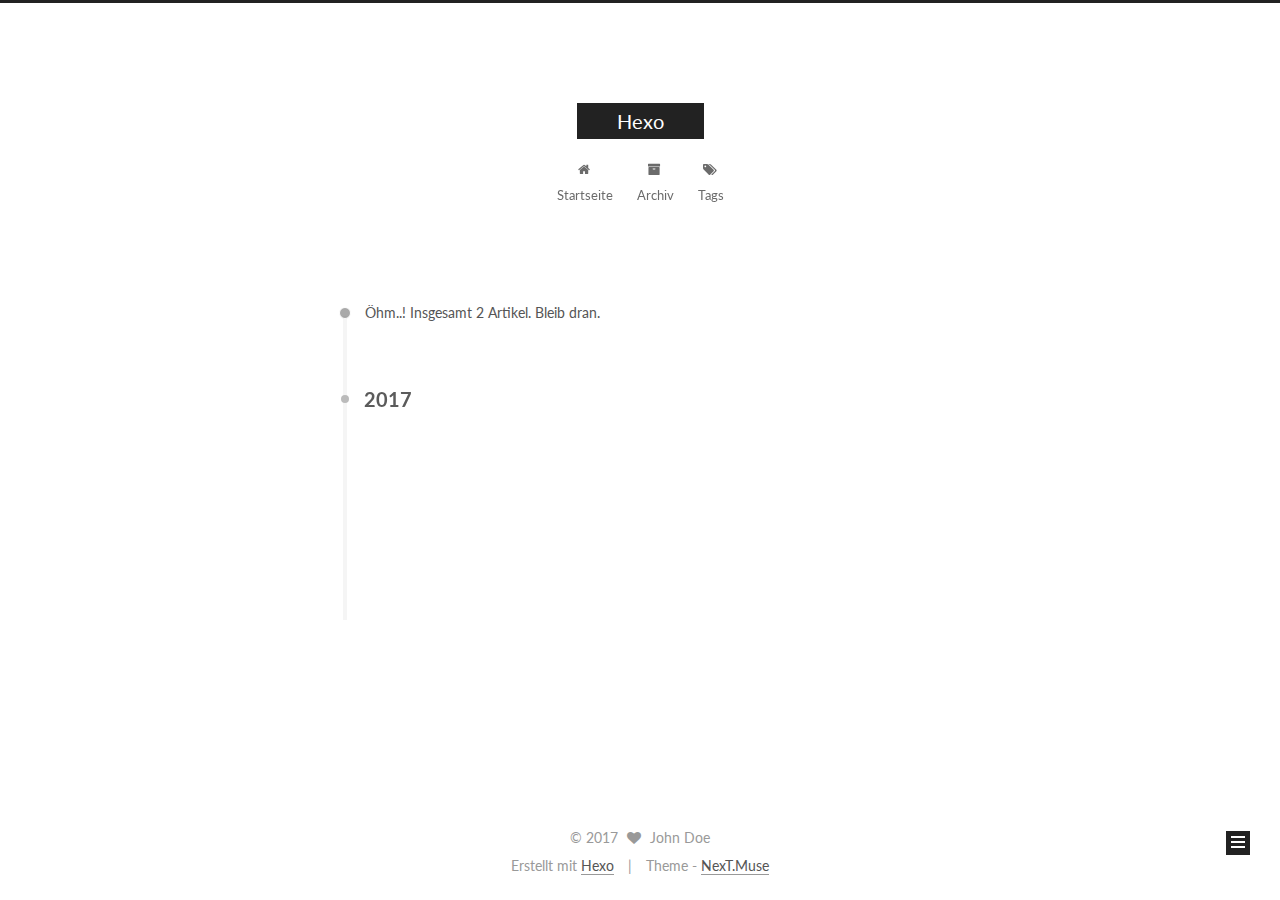
==== archives/index.html @ 1a84d8c0 "Site updated: 2017-07-28 13:30:10" ====
<!DOCTYPE html>



  


<html class="theme-next muse use-motion" lang="">
<head>
  <meta charset="UTF-8"/>
<meta http-equiv="X-UA-Compatible" content="IE=edge" />
<meta name="viewport" content="width=device-width, initial-scale=1, maximum-scale=1"/>









<meta http-equiv="Cache-Control" content="no-transform" />
<meta http-equiv="Cache-Control" content="no-siteapp" />















  
  
  <link href="/lib/fancybox/source/jquery.fancybox.css?v=2.1.5" rel="stylesheet" type="text/css" />




  
  
  
  

  
    
    
  

  

  

  

  

  
    
    
    <link href="//fonts.googleapis.com/css?family=Lato:300,300italic,400,400italic,700,700italic&subset=latin,latin-ext" rel="stylesheet" type="text/css">
  






<link href="/lib/font-awesome/css/font-awesome.min.css?v=4.6.2" rel="stylesheet" type="text/css" />

<link href="/css/main.css?v=5.1.1" rel="stylesheet" type="text/css" />


  <meta name="keywords" content="Hexo, NexT" />








  <link rel="shortcut icon" type="image/x-icon" href="/favicon.ico?v=5.1.1" />






<meta property="og:type" content="website">
<meta property="og:title" content="Hexo">
<meta property="og:url" content="http://yoursite.com/archives/index.html">
<meta property="og:site_name" content="Hexo">
<meta name="twitter:card" content="summary">
<meta name="twitter:title" content="Hexo">



<script type="text/javascript" id="hexo.configurations">
  var NexT = window.NexT || {};
  var CONFIG = {
    root: '/',
    scheme: 'Muse',
    sidebar: {"position":"left","display":"post","offset":12,"offset_float":0,"b2t":false,"scrollpercent":false,"onmobile":false},
    fancybox: true,
    motion: true,
    duoshuo: {
      userId: '0',
      author: 'Author'
    },
    algolia: {
      applicationID: '',
      apiKey: '',
      indexName: '',
      hits: {"per_page":10},
      labels: {"input_placeholder":"Search for Posts","hits_empty":"We didn't find any results for the search: ${query}","hits_stats":"${hits} results found in ${time} ms"}
    }
  };
</script>



  <link rel="canonical" href="http://yoursite.com/archives/"/>





  <title>Archiv | Hexo</title>
  














</head>

<body itemscope itemtype="http://schema.org/WebPage" lang="">

  
  
    
  

  <div class="container sidebar-position-left  page-archive  ">
    <div class="headband"></div>

    <header id="header" class="header" itemscope itemtype="http://schema.org/WPHeader">
      <div class="header-inner"><div class="site-brand-wrapper">
  <div class="site-meta ">
    

    <div class="custom-logo-site-title">
      <a href="/"  class="brand" rel="start">
        <span class="logo-line-before"><i></i></span>
        <span class="site-title">Hexo</span>
        <span class="logo-line-after"><i></i></span>
      </a>
    </div>
      
        <p class="site-subtitle"></p>
      
  </div>

  <div class="site-nav-toggle">
    <button>
      <span class="btn-bar"></span>
      <span class="btn-bar"></span>
      <span class="btn-bar"></span>
    </button>
  </div>
</div>

<nav class="site-nav">
  

  
    <ul id="menu" class="menu">
      
        
        <li class="menu-item menu-item-home">
          <a href="/" rel="section">
            
              <i class="menu-item-icon fa fa-fw fa-home"></i> <br />
            
            Startseite
          </a>
        </li>
      
        
        <li class="menu-item menu-item-archives">
          <a href="/archives/" rel="section">
            
              <i class="menu-item-icon fa fa-fw fa-archive"></i> <br />
            
            Archiv
          </a>
        </li>
      
        
        <li class="menu-item menu-item-tags">
          <a href="/tags/" rel="section">
            
              <i class="menu-item-icon fa fa-fw fa-tags"></i> <br />
            
            Tags
          </a>
        </li>
      

      
    </ul>
  

  
</nav>



 </div>
    </header>

    <main id="main" class="main">
      <div class="main-inner">
        <div class="content-wrap">
          <div id="content" class="content">
            

  <section id="posts" class="posts-collapse">
    <span class="archive-move-on"></span>

    <span class="archive-page-counter">
      
      
      
        
      
      Öhm..! Insgesamt 2 Artikel. Bleib dran.
    </span>

    

      
      
      

      
        
        <div class="collection-title">
          <h2 class="archive-year motion-element" id="archive-year-2017">2017</h2>
        </div>
      
      

      

  <article class="post post-type-normal" itemscope itemtype="http://schema.org/Article">
    <header class="post-header">

      <h2 class="post-title">
        
            <a class="post-title-link" href="/2017/07/28/hello/" itemprop="url">
              
                <span itemprop="name">hello</span>
              
            </a>
        
      </h2>

      <div class="post-meta">
        <time class="post-time" itemprop="dateCreated"
              datetime="2017-07-28T13:09:24+08:00"
              content="2017-07-28" >
          07-28
        </time>
      </div>

    </header>
  </article>



    

      
      
      

      
      

      

  <article class="post post-type-normal" itemscope itemtype="http://schema.org/Article">
    <header class="post-header">

      <h2 class="post-title">
        
            <a class="post-title-link" href="/2017/07/28/hello-world/" itemprop="url">
              
                <span itemprop="name">Hello World</span>
              
            </a>
        
      </h2>

      <div class="post-meta">
        <time class="post-time" itemprop="dateCreated"
              datetime="2017-07-28T13:05:08+08:00"
              content="2017-07-28" >
          07-28
        </time>
      </div>

    </header>
  </article>



    

  </section>

  



          </div>
          


          

        </div>
        
          
  
  <div class="sidebar-toggle">
    <div class="sidebar-toggle-line-wrap">
      <span class="sidebar-toggle-line sidebar-toggle-line-first"></span>
      <span class="sidebar-toggle-line sidebar-toggle-line-middle"></span>
      <span class="sidebar-toggle-line sidebar-toggle-line-last"></span>
    </div>
  </div>

  <aside id="sidebar" class="sidebar">
    
    <div class="sidebar-inner">

      

      

      <section class="site-overview sidebar-panel sidebar-panel-active">
        <div class="site-author motion-element" itemprop="author" itemscope itemtype="http://schema.org/Person">
          <img class="site-author-image" itemprop="image"
               src="/images/avatar.gif"
               alt="John Doe" />
          <p class="site-author-name" itemprop="name">John Doe</p>
           
              <p class="site-description motion-element" itemprop="description"></p>
          
        </div>
        <nav class="site-state motion-element">

          
            <div class="site-state-item site-state-posts">
              <a href="/archives/">
                <span class="site-state-item-count">2</span>
                <span class="site-state-item-name">Artikel</span>
              </a>
            </div>
          

          

          

        </nav>

        

        <div class="links-of-author motion-element">
          
        </div>

        
        

        
        

        


      </section>

      

      

    </div>
  </aside>


        
      </div>
    </main>

    <footer id="footer" class="footer">
      <div class="footer-inner">
        <div class="copyright" >
  
  &copy; 
  <span itemprop="copyrightYear">2017</span>
  <span class="with-love">
    <i class="fa fa-heart"></i>
  </span>
  <span class="author" itemprop="copyrightHolder">John Doe</span>
</div>


<div class="powered-by">
  Erstellt mit  <a class="theme-link" href="https://hexo.io">Hexo</a>
</div>

<div class="theme-info">
  Theme -
  <a class="theme-link" href="https://github.com/iissnan/hexo-theme-next">
    NexT.Muse
  </a>
</div>


        

        
      </div>
    </footer>

    
      <div class="back-to-top">
        <i class="fa fa-arrow-up"></i>
        
      </div>
    

  </div>

  

<script type="text/javascript">
  if (Object.prototype.toString.call(window.Promise) !== '[object Function]') {
    window.Promise = null;
  }
</script>









  












  
  <script type="text/javascript" src="/lib/jquery/index.js?v=2.1.3"></script>

  
  <script type="text/javascript" src="/lib/fastclick/lib/fastclick.min.js?v=1.0.6"></script>

  
  <script type="text/javascript" src="/lib/jquery_lazyload/jquery.lazyload.js?v=1.9.7"></script>

  
  <script type="text/javascript" src="/lib/velocity/velocity.min.js?v=1.2.1"></script>

  
  <script type="text/javascript" src="/lib/velocity/velocity.ui.min.js?v=1.2.1"></script>

  
  <script type="text/javascript" src="/lib/fancybox/source/jquery.fancybox.pack.js?v=2.1.5"></script>


  


  <script type="text/javascript" src="/js/src/utils.js?v=5.1.1"></script>

  <script type="text/javascript" src="/js/src/motion.js?v=5.1.1"></script>



  
  

  
  
    <script type="text/javascript" id="motion.page.archive">
      $('.archive-year').velocity('transition.slideLeftIn');
    </script>
  


  


  <script type="text/javascript" src="/js/src/bootstrap.js?v=5.1.1"></script>



  


  




	





  





  






  





  

  

  

  

  

  

</body>
</html>
---- css/main.css ----
/* normalize.css v3.0.2 | MIT License | git.io/normalize */
html {
  font-family: sans-serif; /* 1 */
  -ms-text-size-adjust: 100%; /* 2 */
  -webkit-text-size-adjust: 100%; /* 2 */
}
body {
  margin: 0;
}
article,
aside,
details,
figcaption,
figure,
footer,
header,
hgroup,
main,
menu,
nav,
section,
summary {
  display: block;
}
audio,
canvas,
progress,
video {
  display: inline-block; /* 1 */
  vertical-align: baseline; /* 2 */
}
audio:not([controls]) {
  display: none;
  height: 0;
}
[hidden],
template {
  display: none;
}
a {
  background-color: transparent;
}
a:active,
a:hover {
  outline: 0;
}
abbr[title] {
  border-bottom: 1px dotted;
}
b,
strong {
  font-weight: bold;
}
dfn {
  font-style: italic;
}
h1 {
  font-size: 2em;
  margin: 0.67em 0;
}
mark {
  background: #ff0;
  color: #000;
}
small {
  font-size: 80%;
}
sub,
sup {
  font-size: 75%;
  line-height: 0;
  position: relative;
  vertical-align: baseline;
}
sup {
  top: -0.5em;
}
sub {
  bottom: -0.25em;
}
img {
  border: 0;
}
svg:not(:root) {
  overflow: hidden;
}
figure {
  margin: 1em 40px;
}
hr {
  -moz-box-sizing: content-box;
  box-sizing: content-box;
  height: 0;
}
pre {
  overflow: auto;
}
code,
kbd,
pre,
samp {
  font-family: monospace, monospace;
  font-size: 1em;
}
button,
input,
optgroup,
select,
textarea {
  color: inherit; /* 1 */
  font: inherit; /* 2 */
  margin: 0; /* 3 */
}
button {
  overflow: visible;
}
button,
select {
  text-transform: none;
}
button,
html input[type="button"],
input[type="reset"],
input[type="submit"] {
  -webkit-appearance: button; /* 2 */
  cursor: pointer; /* 3 */
}
button[disabled],
html input[disabled] {
  cursor: default;
}
button::-moz-focus-inner,
input::-moz-focus-inner {
  border: 0;
  padding: 0;
}
input {
  line-height: normal;
}
input[type="checkbox"],
input[type="radio"] {
  box-sizing: border-box; /* 1 */
  padding: 0; /* 2 */
}
input[type="number"]::-webkit-inner-spin-button,
input[type="number"]::-webkit-outer-spin-button {
  height: auto;
}
input[type="search"] {
  -webkit-appearance: textfield; /* 1 */
  -moz-box-sizing: content-box;
  -webkit-box-sizing: content-box; /* 2 */
  box-sizing: content-box;
}
input[type="search"]::-webkit-search-cancel-button,
input[type="search"]::-webkit-search-decoration {
  -webkit-appearance: none;
}
fieldset {
  border: 1px solid #c0c0c0;
  margin: 0 2px;
  padding: 0.35em 0.625em 0.75em;
}
legend {
  border: 0; /* 1 */
  padding: 0; /* 2 */
}
textarea {
  overflow: auto;
}
optgroup {
  font-weight: bold;
}
table {
  border-collapse: collapse;
  border-spacing: 0;
}
td,
th {
  padding: 0;
}
::selection {
  background: #262a30;
  color: #fff;
}
body {
  position: relative;
  font-family: 'Lato', "PingFang SC", "Microsoft YaHei", sans-serif;
  font-size: 14px;
  line-height: 2;
  color: #555;
  background: #fff;
}
@media (max-width: 767px) {
  body {
    padding-right: 0 !important;
  }
}
@media (min-width: 768px) and (max-width: 991px) {
  body {
    padding-right: 0 !important;
  }
}
@media (min-width: 1600px) {
  body {
    font-size: 16px;
  }
}
h1,
h2,
h3,
h4,
h5,
h6 {
  margin: 0;
  padding: 0;
  font-weight: bold;
  line-height: 1.5;
  font-family: 'Lato', "PingFang SC", "Microsoft YaHei", sans-serif;
}
h2,
h3,
h4,
h5,
h6 {
  margin: 20px 0 15px;
}
h1 {
  font-size: 22px;
}
@media (max-width: 767px) {
  h1 {
    font-size: 18px;
  }
}
h2 {
  font-size: 20px;
}
@media (max-width: 767px) {
  h2 {
    font-size: 16px;
  }
}
h3 {
  font-size: 18px;
}
@media (max-width: 767px) {
  h3 {
    font-size: 14px;
  }
}
h4 {
  font-size: 16px;
}
@media (max-width: 767px) {
  h4 {
    font-size: 12px;
  }
}
h5 {
  font-size: 14px;
}
@media (max-width: 767px) {
  h5 {
    font-size: 10px;
  }
}
h6 {
  font-size: 12px;
}
@media (max-width: 767px) {
  h6 {
    font-size: 8px;
  }
}
p {
  margin: 0 0 20px 0;
}
a {
  color: #555;
  text-decoration: none;
  border-bottom: 1px solid #999;
  word-wrap: break-word;
}
a:hover {
  color: #222;
  border-bottom-color: #222;
}
blockquote {
  margin: 0;
  padding: 0;
}
img {
  display: block;
  margin: auto;
  max-width: 100%;
  height: auto;
}
hr {
  margin: 40px 0;
  height: 3px;
  border: none;
  background-color: #ddd;
  background-image: repeating-linear-gradient(-45deg, #fff, #fff 4px, transparent 4px, transparent 8px);
}
blockquote {
  padding: 0 15px;
  color: #666;
  border-left: 4px solid #ddd;
}
blockquote cite::before {
  content: "-";
  padding: 0 5px;
}
dt {
  font-weight: 700;
}
dd {
  margin: 0;
  padding: 0;
}
.text-left {
  text-align: left;
}
.text-center {
  text-align: center;
}
.text-right {
  text-align: right;
}
.text-justify {
  text-align: justify;
}
.text-nowrap {
  white-space: nowrap;
}
.text-lowercase {
  text-transform: lowercase;
}
.text-uppercase {
  text-transform: uppercase;
}
.text-capitalize {
  text-transform: capitalize;
}
.center-block {
  display: block;
  margin-left: auto;
  margin-right: auto;
}
.clearfix:before,
.clearfix:after {
  content: " ";
  display: table;
}
.clearfix:after {
  clear: both;
}
.pullquote {
  width: 45%;
}
.pullquote.left {
  float: left;
  margin-left: 5px;
  margin-right: 10px;
}
.pullquote.right {
  float: right;
  margin-left: 10px;
  margin-right: 5px;
}
.affix.affix.affix {
  position: fixed;
}
.translation {
  margin-top: -20px;
  font-size: 14px;
  color: #999;
}
.scrollbar-measure {
  width: 100px;
  height: 100px;
  overflow: scroll;
  position: absolute;
  top: -9999px;
}
.use-motion .motion-element {
  opacity: 0;
}
table {
  margin: 20px 0;
  width: 100%;
  border-collapse: collapse;
  border-spacing: 0;
  border: 1px solid #ddd;
  font-size: 14px;
  table-layout: fixed;
  word-wrap: break-all;
}
table>tbody>tr:nth-of-type(odd) {
  background-color: #f9f9f9;
}
table>tbody>tr:hover {
  background-color: #f5f5f5;
}
caption,
th,
td {
  padding: 8px;
  text-align: left;
  vertical-align: middle;
  font-weight: normal;
}
th,
td {
  border-bottom: 3px solid #ddd;
  border-right: 1px solid #eee;
}
th {
  padding-bottom: 10px;
  font-weight: 700;
}
td {
  border-bottom-width: 1px;
}
html,
body {
  height: 100%;
}
.container {
  position: relative;
  min-height: 100%;
}
.header-inner {
  margin: 0 auto;
  padding: 100px 0 70px;
  width: 700px;
}
@media (min-width: 1600px) {
  .container .header-inner {
    width: 900px;
  }
}
.main {
  padding-bottom: 150px;
}
.main-inner {
  margin: 0 auto;
  width: 700px;
}
@media (min-width: 1600px) {
  .container .main-inner {
    width: 900px;
  }
}
.footer {
  position: absolute;
  left: 0;
  bottom: 0;
  width: 100%;
  min-height: 50px;
}
.footer-inner {
  box-sizing: border-box;
  margin: 20px auto;
  width: 700px;
}
@media (min-width: 1600px) {
  .container .footer-inner {
    width: 900px;
  }
}
pre,
.highlight {
  overflow: auto;
  margin: 20px 0;
  padding: 0;
  font-size: 13px;
  color: #4d4d4c;
  background: #f7f7f7;
  line-height: 1.6;
}
pre,
code {
  font-family: consolas, Menlo, "PingFang SC", "Microsoft YaHei", monospace;
}
code {
  padding: 2px 4px;
  word-wrap: break-word;
  color: #555;
  background: #eee;
  border-radius: 3px;
  font-size: 13px;
}
pre code {
  padding: 0;
  color: #4d4d4c;
  background: none;
  text-shadow: none;
}
.highlight {
  border-radius: 1px;
}
.highlight pre {
  border: none;
  margin: 0;
  padding: 10px 0;
}
.highlight table {
  margin: 0;
  width: auto;
  border: none;
}
.highlight td {
  border: none;
  padding: 0;
}
.highlight figcaption {
  font-size: 1em;
  color: #4d4d4c;
  line-height: 1em;
  margin-bottom: 1em;
}
.highlight figcaption:before,
.highlight figcaption:after {
  content: " ";
  display: table;
}
.highlight figcaption:after {
  clear: both;
}
.highlight figcaption a {
  float: right;
  color: #4d4d4c;
}
.highlight figcaption a:hover {
  border-bottom-color: #4d4d4c;
}
.highlight .gutter pre {
  padding-left: 10px;
  padding-right: 10px;
  color: #869194;
  text-align: right;
  background-color: #eff2f3;
}
.highlight .code pre {
  width: 100%;
  padding-left: 10px;
  padding-right: 10px;
  background-color: #f7f7f7;
}
.highlight .line {
  height: 20px;
}
.gutter {
  -webkit-user-select: none;
  -moz-user-select: none;
  -ms-user-select: none;
  user-select: none;
}
.gist table {
  width: auto;
}
.gist table td {
  border: none;
}
pre .deletion {
  background: #fdd;
}
pre .addition {
  background: #dfd;
}
pre .meta {
  color: #8959a8;
}
pre .comment {
  color: #8e908c;
}
pre .variable,
pre .attribute,
pre .tag,
pre .regexp,
pre .ruby .constant,
pre .xml .tag .title,
pre .xml .pi,
pre .xml .doctype,
pre .html .doctype,
pre .css .id,
pre .css .class,
pre .css .pseudo {
  color: #c82829;
}
pre .number,
pre .preprocessor,
pre .built_in,
pre .literal,
pre .params,
pre .constant,
pre .command {
  color: #f5871f;
}
pre .ruby .class .title,
pre .css .rules .attribute,
pre .string,
pre .value,
pre .inheritance,
pre .header,
pre .ruby .symbol,
pre .xml .cdata,
pre .special,
pre .number,
pre .formula {
  color: #718c00;
}
pre .title,
pre .css .hexcolor {
  color: #3e999f;
}
pre .function,
pre .python .decorator,
pre .python .title,
pre .ruby .function .title,
pre .ruby .title .keyword,
pre .perl .sub,
pre .javascript .title,
pre .coffeescript .title {
  color: #4271ae;
}
pre .keyword,
pre .javascript .function {
  color: #8959a8;
}
.full-image.full-image.full-image {
  border: none;
  max-width: 100%;
  width: auto;
  margin: 20px auto;
}
@media (min-width: 992px) {
  .full-image.full-image.full-image {
    max-width: none;
    width: 110%;
    margin: 25px -5%;
  }
}
.blockquote-center,
.page-home .post-type-quote blockquote,
.page-post-detail .post-type-quote blockquote {
  position: relative;
  margin: 40px 0;
  padding: 0;
  border-left: none;
  text-align: center;
}
.blockquote-center::before,
.page-home .post-type-quote blockquote::before,
.page-post-detail .post-type-quote blockquote::before,
.blockquote-center::after,
.page-home .post-type-quote blockquote::after,
.page-post-detail .post-type-quote blockquote::after {
  position: absolute;
  content: ' ';
  display: block;
  width: 100%;
  height: 24px;
  opacity: 0.2;
  background-repeat: no-repeat;
  background-position: 0 -6px;
  background-size: 22px 22px;
}
.blockquote-center::before,
.page-home .post-type-quote blockquote::before,
.page-post-detail .post-type-quote blockquote::before {
  top: -20px;
  background-image: url("../images/quote-l.svg");
  border-top: 1px solid #ccc;
}
.blockquote-center::after,
.page-home .post-type-quote blockquote::after,
.page-post-detail .post-type-quote blockquote::after {
  bottom: -20px;
  background-image: url("../images/quote-r.svg");
  border-bottom: 1px solid #ccc;
  background-position: 100% 8px;
}
.blockquote-center p,
.page-home .post-type-quote blockquote p,
.page-post-detail .post-type-quote blockquote p,
.blockquote-center div,
.page-home .post-type-quote blockquote div,
.page-post-detail .post-type-quote blockquote div {
  text-align: center;
}
.post .post-body .group-picture img {
  box-sizing: border-box;
  padding: 0 3px;
  border: none;
}
.post .group-picture-row {
  overflow: hidden;
  margin-top: 6px;
}
.post .group-picture-row:first-child {
  margin-top: 0;
}
.post .group-picture-column {
  float: left;
}
.page-post-detail .post-body .group-picture-column {
  float: none;
  margin-top: 10px;
  width: auto !important;
}
.page-post-detail .post-body .group-picture-column img {
  margin: 0 auto;
}
.page-archive .group-picture-container {
  overflow: hidden;
}
.page-archive .group-picture-row {
  float: left;
}
.page-archive .group-picture-row:first-child {
  margin-top: 6px;
}
.page-archive .group-picture-column {
  max-width: 150px;
  max-height: 150px;
}
.note {
  padding: 20px;
  margin: 20px 0;
  border: 1px solid #eee;
  border-left-width: 5px;
  border-radius: 3px;
}
.note h2,
.note h3,
.note h4,
.note h5,
.note h6 {
  margin-top: 0;
  margin-bottom: 5px;
  padding-top: 0 !important;
}
.note p:last-child {
  margin-bottom: 0;
}
.note code {
  border-radius: 3px;
}
.note+.note {
  margin-top: -5px;
}
.default {
  border-left-color: #777;
}
.default h2,
.default h3,
.default h4,
.default h5,
.default h6 {
  color: #777;
}
.primary {
  border-left-color: #428bca;
}
.primary h2,
.primary h3,
.primary h4,
.primary h5,
.primary h6 {
  color: #428bca;
}
.success {
  border-left-color: #5cb85c;
}
.success h2,
.success h3,
.success h4,
.success h5,
.success h6 {
  color: #5cb85c;
}
.danger {
  border-left-color: #d9534f;
}
.danger h2,
.danger h3,
.danger h4,
.danger h5,
.danger h6 {
  color: #d9534f;
}
.warning {
  border-left-color: #f0ad4e;
}
.warning h2,
.warning h3,
.warning h4,
.warning h5,
.warning h6 {
  color: #f0ad4e;
}
.info {
  border-left-color: #5bc0de;
}
.info h2,
.info h3,
.info h4,
.info h5,
.info h6 {
  color: #5bc0de;
}
.btn {
  display: inline-block;
  padding: 0 20px;
  font-size: 14px;
  color: #fff;
  background: #222;
  border: 2px solid #222;
  text-decoration: none;
  border-radius: 0;
  transition-property: background-color;
  transition-duration: 0.2s;
  transition-timing-function: ease-in-out;
  transition-delay: 0s;
}
.btn:hover,
.post-button .btn:hover {
  border-color: #222;
  color: #222;
  background: #fff;
}
.btn-bar {
  display: block;
  width: 22px;
  height: 2px;
  background: #555;
  border-radius: 1px;
}
.btn-bar+.btn-bar {
  margin-top: 4px;
}
.pagination {
  margin: 120px 0 40px;
  text-align: center;
  border-top: 1px solid #eee;
}
.page-number-basic,
.pagination .prev,
.pagination .next,
.pagination .page-number,
.pagination .space {
  display: inline-block;
  position: relative;
  top: -1px;
  margin: 0 10px;
  padding: 0 10px;
  line-height: 30px;
}
@media (max-width: 767px) {
  .page-number-basic,
  .pagination .prev,
  .pagination .next,
  .pagination .page-number,
  .pagination .space {
    margin: 0 5px;
  }
}
.pagination .prev,
.pagination .next,
.pagination .page-number {
  border-bottom: 0;
  border-top: 1px solid #eee;
  transition-property: border-color;
  transition-duration: 0.2s;
  transition-timing-function: ease-in-out;
  transition-delay: 0s;
}
.pagination .prev:hover,
.pagination .next:hover,
.pagination .page-number:hover {
  border-top-color: #222;
}
.pagination .space {
  padding: 0;
  margin: 0;
}
.pagination .prev {
  margin-left: 0;
}
.pagination .next {
  margin-right: 0;
}
.pagination .page-number.current {
  color: #fff;
  background: #ccc;
  border-top-color: #ccc;
}
@media (max-width: 767px) {
  .pagination {
    border-top: none;
  }
  .pagination .prev,
  .pagination .next,
  .pagination .page-number {
    margin-bottom: 10px;
    border-top: 0;
    border-bottom: 1px solid #eee;
  }
  .pagination .prev:hover,
  .pagination .next:hover,
  .pagination .page-number:hover {
    border-bottom-color: #222;
  }
}
.comments {
  margin: 60px 20px 0;
}
.tag-cloud {
  text-align: center;
}
.tag-cloud a {
  display: inline-block;
  margin: 10px;
}
.back-to-top {
  box-sizing: border-box;
  position: fixed;
  bottom: -100px;
  right: 30px;
  z-index: 1050;
  padding: 0 6px;
  width: 24px;
  background: #222;
  font-size: 12px;
  opacity: 1;
  color: #fff;
  cursor: pointer;
  text-align: center;
  -webkit-transform: translateZ(0);
  transition-property: bottom;
  transition-duration: 0.2s;
  transition-timing-function: ease-in-out;
  transition-delay: 0s;
}
@media (min-width: 768px) and (max-width: 991px) {
  .back-to-top {
    display: none !important;
  }
}
@media (max-width: 767px) {
  .back-to-top {
    display: none !important;
  }
}
.back-to-top.back-to-top-on {
  bottom: 19px;
}
.header {
  background: transparent;
}
.header-inner {
  position: relative;
}
.headband {
  height: 3px;
  background: #222;
}
.site-meta {
  margin: 0;
  text-align: center;
}
@media (max-width: 767px) {
  .site-meta {
    text-align: center;
  }
}
.brand {
  position: relative;
  display: inline-block;
  padding: 0 40px;
  color: #fff;
  background: #222;
  border-bottom: none;
}
.brand:hover {
  color: #fff;
}
.logo {
  display: inline-block;
  margin-right: 5px;
  line-height: 36px;
  vertical-align: top;
}
.site-title {
  display: inline-block;
  vertical-align: top;
  line-height: 36px;
  font-size: 20px;
  font-weight: normal;
  font-family: 'Lato', "PingFang SC", "Microsoft YaHei", sans-serif;
}
.site-subtitle {
  margin-top: 10px;
  font-size: 13px;
  color: #999;
}
.use-motion .brand {
  opacity: 0;
}
.use-motion .logo,
.use-motion .site-title,
.use-motion .site-subtitle {
  opacity: 0;
  position: relative;
  top: -10px;
}
.site-nav-toggle {
  display: none;
  position: absolute;
  top: 10px;
  left: 10px;
}
@media (max-width: 767px) {
  .site-nav-toggle {
    display: block;
  }
}
.site-nav-toggle button {
  margin-top: 2px;
  padding: 9px 10px;
  background: transparent;
  border: none;
}
@media (max-width: 767px) {
  .site-nav {
    display: none;
    margin: 0 -10px;
    padding: 0 10px;
    clear: both;
    border-top: 1px solid #ddd;
  }
}
@media (min-width: 768px) and (max-width: 991px) {
  .site-nav {
    display: block !important;
  }
}
@media (min-width: 992px) {
  .site-nav {
    display: block !important;
  }
}
.menu {
  margin-top: 20px;
  padding-left: 0;
  text-align: center;
}
.menu .menu-item {
  display: inline-block;
  margin: 0 10px;
  list-style: none;
}
@media screen and (max-width: 767px) {
  .menu .menu-item {
    margin-top: 10px;
  }
}
.menu .menu-item a {
  display: block;
  font-size: 13px;
  line-height: inherit;
  border-bottom: 1px solid transparent;
  transition-property: border-color;
  transition-duration: 0.2s;
  transition-timing-function: ease-in-out;
  transition-delay: 0s;
}
.menu .menu-item a:hover {
  border-bottom-color: #222;
}
.menu .menu-item .fa {
  margin-right: 5px;
}
.use-motion .menu-item {
  opacity: 0;
}
.post-body {
  font-family: 'Lato', "PingFang SC", "Microsoft YaHei", sans-serif;
}
@media (max-width: 767px) {
  .post-body {
    word-break: break-word;
  }
}
.post-body .fancybox img {
  display: block !important;
  margin: 0 auto;
  cursor: pointer;
  cursor: zoom-in;
  cursor: -webkit-zoom-in;
}
.post-body .image-caption,
.post-body .figure .caption {
  margin: 10px auto 15px;
  text-align: center;
  font-size: 14px;
  color: #999;
  font-weight: bold;
  line-height: 1;
}
.post-sticky-flag {
  display: inline-block;
  font-size: 16px;
  -ms-transform: rotate(30deg);
  -webkit-transform: rotate(30deg);
  -moz-transform: rotate(30deg);
  -ms-transform: rotate(30deg);
  -o-transform: rotate(30deg);
  transform: rotate(30deg);
}
.posts-expand {
  padding-top: 40px;
}
@media (max-width: 767px) {
  .posts-expand {
    margin: 0 20px;
  }
  .post-body pre {
    padding: 10px;
  }
  .post-body pre .gutter pre {
    padding-right: 10px;
  }
  .post-body .highlight {
    margin-left: 0px;
    margin-right: 0px;
    padding: 0;
  }
  .post-body .highlight .gutter pre {
    padding-right: 10px;
  }
}
@media (min-width: 992px) {
  .posts-expand .post-body {
    text-align: justify;
  }
}
.posts-expand .post-body h2,
.posts-expand .post-body h3,
.posts-expand .post-body h4,
.posts-expand .post-body h5,
.posts-expand .post-body h6 {
  padding-top: 10px;
}
.posts-expand .post-body h2 .header-anchor,
.posts-expand .post-body h3 .header-anchor,
.posts-expand .post-body h4 .header-anchor,
.posts-expand .post-body h5 .header-anchor,
.posts-expand .post-body h6 .header-anchor {
  float: right;
  margin-left: 10px;
  color: #ccc;
  border-bottom-style: none;
  visibility: hidden;
}
.posts-expand .post-body h2 .header-anchor:hover,
.posts-expand .post-body h3 .header-anchor:hover,
.posts-expand .post-body h4 .header-anchor:hover,
.posts-expand .post-body h5 .header-anchor:hover,
.posts-expand .post-body h6 .header-anchor:hover {
  color: inherit;
}
.posts-expand .post-body h2:hover .header-anchor,
.posts-expand .post-body h3:hover .header-anchor,
.posts-expand .post-body h4:hover .header-anchor,
.posts-expand .post-body h5:hover .header-anchor,
.posts-expand .post-body h6:hover .header-anchor {
  visibility: visible;
}
.posts-expand .post-body ul li {
  list-style: circle;
}
.posts-expand .post-body img {
  box-sizing: border-box;
  margin: auto;
  padding: 3px;
  border: 1px solid #ddd;
}
.posts-expand .fancybox img {
  margin: 0 auto;
}
@media (max-width: 767px) {
  .posts-collapse {
    margin: 0 20px;
  }
  .posts-collapse .post-title,
  .posts-collapse .post-meta {
    display: block;
    width: auto;
    text-align: left;
  }
}
.posts-collapse {
  position: relative;
  z-index: 1010;
  margin-left: 55px;
}
.posts-collapse::after {
  content: " ";
  position: absolute;
  top: 20px;
  left: 0;
  margin-left: -2px;
  width: 4px;
  height: 100%;
  background: #f5f5f5;
  z-index: -1;
}
@media (max-width: 767px) {
  .posts-collapse {
    margin: 0 20px;
  }
}
.posts-collapse .collection-title {
  position: relative;
  margin: 60px 0;
}
.posts-collapse .collection-title h1,
.posts-collapse .collection-title h2 {
  margin-left: 20px;
}
.posts-collapse .collection-title small {
  color: #bbb;
  margin-left: 5px;
}
.posts-collapse .collection-title::before {
  content: " ";
  position: absolute;
  left: 0;
  top: 50%;
  margin-left: -4px;
  margin-top: -4px;
  width: 8px;
  height: 8px;
  background: #bbb;
  border-radius: 50%;
}
.posts-collapse .post {
  margin: 30px 0;
}
.posts-collapse .post-header {
  position: relative;
  transition-duration: 0.2s;
  transition-timing-function: ease-in-out;
  transition-delay: 0s;
  transition-property: border;
  border-bottom: 1px dashed #ccc;
}
.posts-collapse .post-header::before {
  content: " ";
  position: absolute;
  left: 0;
  top: 12px;
  width: 6px;
  height: 6px;
  margin-left: -4px;
  background: #bbb;
  border-radius: 50%;
  border: 1px solid #fff;
  transition-duration: 0.2s;
  transition-timing-function: ease-in-out;
  transition-delay: 0s;
  transition-property: background;
}
.posts-collapse .post-header:hover {
  border-bottom-color: #666;
}
.posts-collapse .post-header:hover::before {
  background: #222;
}
.posts-collapse .post-meta {
  position: absolute;
  font-size: 12px;
  left: 20px;
  top: 5px;
}
.posts-collapse .post-comments-count {
  display: none;
}
.posts-collapse .post-title {
  margin-left: 60px;
  font-size: 16px;
  font-weight: normal;
  line-height: inherit;
}
.posts-collapse .post-title::after {
  margin-left: 3px;
  opacity: 0.6;
}
.posts-collapse .post-title a {
  color: #666;
  border-bottom: none;
}
.page-home .post-type-quote .post-header,
.page-post-detail .post-type-quote .post-header,
.page-home .post-type-quote .post-tags,
.page-post-detail .post-type-quote .post-tags {
  display: none;
}
.posts-expand .post-title {
  font-size: 26px;
  text-align: center;
  word-break: break-word;
  font-weight: 400;
}
@media (max-width: 767px) {
  .posts-expand .post-title {
    font-size: 22px;
  }
}
.posts-expand .post-title-link {
  display: inline-block;
  position: relative;
  color: #555;
  border-bottom: none;
  line-height: 1.2;
  vertical-align: top;
}
.posts-expand .post-title-link::before {
  content: "";
  position: absolute;
  width: 100%;
  height: 2px;
  bottom: 0;
  left: 0;
  background-color: #000;
  visibility: hidden;
  -webkit-transform: scaleX(0);
  -moz-transform: scaleX(0);
  -ms-transform: scaleX(0);
  -o-transform: scaleX(0);
  transform: scaleX(0);
  transition-duration: 0.2s;
  transition-timing-function: ease-in-out;
  transition-delay: 0s;
}
.posts-expand .post-title-link:hover::before {
  visibility: visible;
  -webkit-transform: scaleX(1);
  -moz-transform: scaleX(1);
  -ms-transform: scaleX(1);
  -o-transform: scaleX(1);
  transform: scaleX(1);
}
.posts-expand .post-title-link .fa {
  font-size: 16px;
}
.posts-expand .post-meta {
  margin: 3px 0 60px 0;
  color: #999;
  font-family: 'Lato', "PingFang SC", "Microsoft YaHei", sans-serif;
  font-size: 12px;
  text-align: center;
}
.posts-expand .post-meta .post-category-list {
  display: inline-block;
  margin: 0;
  padding: 3px;
}
.posts-expand .post-meta .post-category-list-link {
  color: #999;
}
.posts-expand .post-meta .post-description {
  font-size: 14px;
  margin-top: 2px;
}
.post-wordcount {
  display: inline-block;
}
.post-meta-divider {
  margin: 0 0.5em;
}
.post-meta-item-icon {
  margin-right: 3px;
}
@media (min-width: 768px) and (max-width: 991px) {
  .post-meta-item-icon {
    display: inline-block;
  }
}
@media (max-width: 767px) {
  .post-meta-item-icon {
    display: inline-block;
  }
}
@media (min-width: 768px) and (max-width: 991px) {
  .post-meta-item-text {
    display: none;
  }
}
@media (max-width: 767px) {
  .post-meta-item-text {
    display: none;
  }
}
@media (max-width: 767px) {
  .posts-expand .post-comments-count {
    display: none;
  }
}
.post-button {
  margin-top: 50px;
}
.post-button .btn {
  color: #fff;
  font-size: 14px;
  background: #222;
  border-radius: 0;
  line-height: 2;
  margin: 0 4px 8px 4px;
}
.post-button .fa-fw {
  width: 1.285714285714286em;
  text-align: left;
}
.posts-expand .post-tags {
  margin-top: 40px;
  text-align: center;
}
.posts-expand .post-tags a {
  display: inline-block;
  margin-right: 10px;
  font-size: 13px;
}
.post-nav {
  display: table;
  margin-top: 15px;
  width: 100%;
  border-top: 1px solid #eee;
}
.post-nav-divider {
  display: table-cell;
  width: 10%;
}
.post-nav-item {
  display: table-cell;
  padding: 10px 0 0 0;
  width: 45%;
  vertical-align: top;
}
.post-nav-item a {
  position: relative;
  display: block;
  line-height: 25px;
  font-size: 14px;
  color: #555;
  border-bottom: none;
}
.post-nav-item a:hover {
  color: #222;
  border-bottom: none;
}
.post-nav-item a:active {
  top: 2px;
}
.post-nav-item .fa {
  position: absolute;
  top: 8px;
  left: 0;
  font-size: 12px;
}
.post-nav-next a {
  padding-left: 15px;
}
.post-nav-prev {
  text-align: right;
}
.post-nav-prev a {
  padding-right: 15px;
}
.post-nav-prev .fa {
  right: 0;
  left: auto;
}
.posts-expand .post-eof {
  display: block;
  margin: 80px auto 60px;
  width: 8%;
  height: 1px;
  background: #ccc;
  text-align: center;
}
.post:last-child .post-eof.post-eof.post-eof {
  display: none;
}
.post-gallery {
  display: table;
  table-layout: fixed;
  width: 100%;
  border-collapse: separate;
}
.post-gallery-row {
  display: table-row;
}
.post-gallery .post-gallery-img {
  display: table-cell;
  text-align: center;
  vertical-align: middle;
  border: none;
}
.post-gallery .post-gallery-img img {
  max-width: 100%;
  max-height: 100%;
  border: none;
}
.fancybox-close,
.fancybox-close:hover {
  border: none;
}
.sidebar {
  position: fixed;
  right: 0;
  top: 0;
  bottom: 0;
  width: 0;
  z-index: 1040;
  box-shadow: inset 0 2px 6px #000;
  background: #222;
  -webkit-transform: translateZ(0);
}
.sidebar a {
  color: #999;
  border-bottom-color: #555;
}
.sidebar a:hover {
  color: #eee;
}
@media (min-width: 768px) and (max-width: 991px) {
  .sidebar {
    display: none !important;
  }
}
@media (max-width: 767px) {
  .sidebar {
    display: none !important;
  }
}
.sidebar-inner {
  position: relative;
  padding: 20px 10px;
  color: #999;
  text-align: center;
}
.sidebar-toggle {
  position: fixed;
  right: 30px;
  bottom: 45px;
  width: 14px;
  height: 14px;
  padding: 5px;
  background: #222;
  line-height: 0;
  z-index: 1050;
  cursor: pointer;
  -webkit-transform: translateZ(0);
}
@media (min-width: 768px) and (max-width: 991px) {
  .sidebar-toggle {
    display: none !important;
  }
}
@media (max-width: 767px) {
  .sidebar-toggle {
    display: none !important;
  }
}
.sidebar-toggle-line {
  position: relative;
  display: inline-block;
  vertical-align: top;
  height: 2px;
  width: 100%;
  background: #fff;
  margin-top: 3px;
}
.sidebar-toggle-line:first-child {
  margin-top: 0;
}
.site-author-image {
  display: block;
  margin: 0 auto;
  padding: 2px;
  max-width: 96px;
  height: auto;
  border: 2px solid #333;
}
.site-author-name {
  margin: 5px 0 0;
  text-align: center;
  color: #f5f5f5;
  font-weight: normal;
}
.site-description {
  margin-top: 5px;
  text-align: center;
  font-size: 14px;
  color: #999;
}
.site-state {
  overflow: hidden;
  line-height: 1.4;
  white-space: nowrap;
  text-align: center;
}
.site-state-item {
  display: inline-block;
  padding: 0 15px;
  border-left: 1px solid #333;
}
.site-state-item:first-child {
  border-left: none;
}
.site-state-item a {
  border-bottom: none;
}
.site-state-item-count {
  display: block;
  text-align: center;
  color: inherit;
  font-weight: 600;
  font-size: 18px;
}
.site-state-item-name {
  font-size: 13px;
  color: inherit;
}
.feed-link {
  margin-top: 20px;
}
.feed-link a {
  display: inline-block;
  padding: 0 15px;
  color: #fc6423;
  border: 1px solid #fc6423;
  border-radius: 4px;
}
.feed-link a i {
  color: #fc6423;
  font-size: 14px;
}
.feed-link a:hover {
  color: #fff;
  background: #fc6423;
}
.feed-link a:hover i {
  color: #fff;
}
.links-of-author {
  margin-top: 20px;
}
.links-of-author a {
  display: inline-block;
  vertical-align: middle;
  margin-right: 10px;
  margin-bottom: 10px;
  border-bottom-color: #555;
  font-size: 13px;
}
.links-of-author a:before {
  display: inline-block;
  vertical-align: middle;
  margin-right: 3px;
  content: " ";
  width: 4px;
  height: 4px;
  border-radius: 50%;
  background: #55ee04;
}
.links-of-blogroll {
  font-size: 13px;
}
.links-of-blogroll-title {
  margin-top: 20px;
  font-size: 14px;
  font-weight: 600;
}
.links-of-blogroll-list {
  margin: 0;
  padding: 0;
  list-style: none;
}
.links-of-blogroll-item {
  padding: 2px 10px;
}
.sidebar-nav {
  margin: 0 0 20px;
  padding-left: 0;
}
.sidebar-nav li {
  display: inline-block;
  cursor: pointer;
  border-bottom: 1px solid transparent;
  font-size: 14px;
  color: #555;
}
.sidebar-nav li:hover {
  color: #f5f5f5;
}
.page-post-detail .sidebar-nav-toc {
  padding: 0 5px;
}
.page-post-detail .sidebar-nav-overview {
  margin-left: 10px;
}
.sidebar-nav .sidebar-nav-active {
  color: #87daff;
  border-bottom-color: #87daff;
}
.sidebar-nav .sidebar-nav-active:hover {
  color: #87daff;
}
.sidebar-panel {
  display: none;
}
.sidebar-panel-active {
  display: block;
}
.post-toc-empty {
  font-size: 14px;
  color: #666;
}
.post-toc-wrap {
  overflow: hidden;
}
.post-toc {
  overflow: auto;
}
.post-toc ol {
  margin: 0;
  padding: 0 2px 5px 10px;
  text-align: left;
  list-style: none;
  font-size: 14px;
}
.post-toc ol > ol {
  padding-left: 0;
}
.post-toc ol a {
  transition-duration: 0.2s;
  transition-timing-function: ease-in-out;
  transition-delay: 0s;
  transition-property: all;
  color: #999;
  border-bottom-color: #555;
}
.post-toc ol a:hover {
  color: #ccc;
  border-bottom-color: #ccc;
}
.post-toc .nav-item {
  overflow: hidden;
  text-overflow: ellipsis;
  white-space: nowrap;
  line-height: 1.8;
}
.post-toc .nav .nav-child {
  display: none;
}
.post-toc .nav .active > .nav-child {
  display: block;
}
.post-toc .nav .active-current > .nav-child {
  display: block;
}
.post-toc .nav .active-current > .nav-child > .nav-item {
  display: block;
}
.post-toc .nav .active > a {
  color: #87daff;
  border-bottom-color: #87daff;
}
.post-toc .nav .active-current > a {
  color: #87daff;
}
.post-toc .nav .active-current > a:hover {
  color: #87daff;
}
.footer {
  font-size: 14px;
  color: #999;
}
.footer img {
  border: none;
}
.footer-inner {
  text-align: center;
}
.with-love {
  display: inline-block;
  margin: 0 5px;
}
.powered-by,
.theme-info {
  display: inline-block;
}
.powered-by {
  margin-right: 10px;
}
.powered-by::after {
  content: "|";
  padding-left: 10px;
}
.cc-license {
  margin-top: 10px;
  text-align: center;
}
.cc-license .cc-opacity {
  opacity: 0.7;
  border-bottom: none;
}
.cc-license .cc-opacity:hover {
  opacity: 0.9;
}
.cc-license img {
  display: inline-block;
}
.theme-next #ds-thread #ds-reset {
  color: #555;
}
.theme-next #ds-thread #ds-reset .ds-replybox {
  margin-bottom: 30px;
}
.theme-next #ds-thread #ds-reset .ds-replybox .ds-avatar,
.theme-next #ds-reset .ds-avatar img {
  box-shadow: none;
}
.theme-next #ds-thread #ds-reset .ds-textarea-wrapper {
  border-color: #c7d4e1;
  background: none;
  border-top-right-radius: 3px;
  border-top-left-radius: 3px;
}
.theme-next #ds-thread #ds-reset .ds-textarea-wrapper textarea {
  height: 60px;
}
.theme-next #ds-reset .ds-rounded-top {
  border-radius: 0;
}
.theme-next #ds-thread #ds-reset .ds-post-toolbar {
  box-sizing: border-box;
  border: 1px solid #c7d4e1;
  background: #f6f8fa;
}
.theme-next #ds-thread #ds-reset .ds-post-options {
  height: 40px;
  border: none;
  background: none;
}
.theme-next #ds-thread #ds-reset .ds-toolbar-buttons {
  top: 11px;
}
.theme-next #ds-thread #ds-reset .ds-sync {
  top: 5px;
}
.theme-next #ds-thread #ds-reset .ds-post-button {
  top: 4px;
  right: 5px;
  width: 90px;
  height: 30px;
  border: 1px solid #c5ced7;
  border-radius: 3px;
  background-image: linear-gradient(#fbfbfc, #f5f7f9);
  color: #60676d;
}
.theme-next #ds-thread #ds-reset .ds-post-button:hover {
  background-position: 0 -30px;
  color: #60676d;
}
.theme-next #ds-thread #ds-reset .ds-comments-info {
  padding: 10px 0;
}
.theme-next #ds-thread #ds-reset .ds-sort {
  display: none;
}
.theme-next #ds-thread #ds-reset li.ds-tab a.ds-current {
  border: none;
  background: #f6f8fa;
  color: #60676d;
}
.theme-next #ds-thread #ds-reset li.ds-tab a.ds-current:hover {
  background-color: #e9f0f7;
  color: #60676d;
}
.theme-next #ds-thread #ds-reset li.ds-tab a {
  border-radius: 2px;
  padding: 5px;
}
.theme-next #ds-thread #ds-reset .ds-login-buttons p {
  color: #999;
  line-height: 36px;
}
.theme-next #ds-thread #ds-reset .ds-login-buttons .ds-service-list li {
  height: 28px;
}
.theme-next #ds-thread #ds-reset .ds-service-list a {
  background: none;
  padding: 5px;
  border: 1px solid;
  border-radius: 3px;
  text-align: center;
}
.theme-next #ds-thread #ds-reset .ds-service-list a:hover {
  color: #fff;
  background: #666;
}
.theme-next #ds-thread #ds-reset .ds-service-list .ds-weibo {
  color: #fc9b00;
  border-color: #fc9b00;
}
.theme-next #ds-thread #ds-reset .ds-service-list .ds-weibo:hover {
  background: #fc9b00;
}
.theme-next #ds-thread #ds-reset .ds-service-list .ds-qq {
  color: #60a3ec;
  border-color: #60a3ec;
}
.theme-next #ds-thread #ds-reset .ds-service-list .ds-qq:hover {
  background: #60a3ec;
}
.theme-next #ds-thread #ds-reset .ds-service-list .ds-renren {
  color: #2e7ac4;
  border-color: #2e7ac4;
}
.theme-next #ds-thread #ds-reset .ds-service-list .ds-renren:hover {
  background: #2e7ac4;
}
.theme-next #ds-thread #ds-reset .ds-service-list .ds-douban {
  color: #37994c;
  border-color: #37994c;
}
.theme-next #ds-thread #ds-reset .ds-service-list .ds-douban:hover {
  background: #37994c;
}
.theme-next #ds-thread #ds-reset .ds-service-list .ds-kaixin {
  color: #fef20d;
  border-color: #fef20d;
}
.theme-next #ds-thread #ds-reset .ds-service-list .ds-kaixin:hover {
  background: #fef20d;
}
.theme-next #ds-thread #ds-reset .ds-service-list .ds-netease {
  color: #f00;
  border-color: #f00;
}
.theme-next #ds-thread #ds-reset .ds-service-list .ds-netease:hover {
  background: #f00;
}
.theme-next #ds-thread #ds-reset .ds-service-list .ds-sohu {
  color: #ffcb05;
  border-color: #ffcb05;
}
.theme-next #ds-thread #ds-reset .ds-service-list .ds-sohu:hover {
  background: #ffcb05;
}
.theme-next #ds-thread #ds-reset .ds-service-list .ds-baidu {
  color: #2831e0;
  border-color: #2831e0;
}
.theme-next #ds-thread #ds-reset .ds-service-list .ds-baidu:hover {
  background: #2831e0;
}
.theme-next #ds-thread #ds-reset .ds-service-list .ds-google {
  color: #166bec;
  border-color: #166bec;
}
.theme-next #ds-thread #ds-reset .ds-service-list .ds-google:hover {
  background: #166bec;
}
.theme-next #ds-thread #ds-reset .ds-service-list .ds-weixin {
  color: #00ce0d;
  border-color: #00ce0d;
}
.theme-next #ds-thread #ds-reset .ds-service-list .ds-weixin:hover {
  background: #00ce0d;
}
.theme-next #ds-thread #ds-reset .ds-service-list .ds-more-services {
  border: none;
}
.theme-next #ds-thread #ds-reset .ds-service-list .ds-more-services:hover {
  background: none;
}
.theme-next #ds-reset .duoshuo-ua-admin {
  display: inline-block;
  color: #f00;
}
.theme-next #ds-reset .duoshuo-ua-platform,
.theme-next #ds-reset .duoshuo-ua-browser {
  color: #ccc;
}
.theme-next #ds-reset .duoshuo-ua-platform .fa,
.theme-next #ds-reset .duoshuo-ua-browser .fa {
  display: inline-block;
  margin-right: 3px;
}
.theme-next #ds-reset .duoshuo-ua-separator {
  display: inline-block;
  margin-left: 5px;
}
.theme-next .this_ua {
  background-color: #ccc !important;
  border-radius: 4px;
  padding: 0 5px !important;
  margin: 1px 1px !important;
  border: 1px solid #bbb !important;
  color: #fff;
  display: inline-block !important;
}
.theme-next .this_ua.admin {
  background-color: #d9534f !important;
  border-color: #d9534f !important;
}
.theme-next .this_ua.platform.iOS,
.theme-next .this_ua.platform.Mac,
.theme-next .this_ua.platform.Windows {
  background-color: #39b3d7 !important;
  border-color: #46b8da !important;
}
.theme-next .this_ua.platform.Linux {
  background-color: #3a3a3a !important;
  border-color: #1f1f1f !important;
}
.theme-next .this_ua.platform.Android {
  background-color: #00c47d !important;
  border-color: #01b171 !important;
}
.theme-next .this_ua.browser.Mobile,
.theme-next .this_ua.browser.Chrome {
  background-color: #5cb85c !important;
  border-color: #4cae4c !important;
}
.theme-next .this_ua.browser.Firefox {
  background-color: #f0ad4e !important;
  border-color: #eea236 !important;
}
.theme-next .this_ua.browser.Maxthon,
.theme-next .this_ua.browser.IE {
  background-color: #428bca !important;
  border-color: #357ebd !important;
}
.theme-next .this_ua.browser.baidu,
.theme-next .this_ua.browser.UCBrowser,
.theme-next .this_ua.browser.Opera {
  background-color: #d9534f !important;
  border-color: #d43f3a !important;
}
.theme-next .this_ua.browser.Android,
.theme-next .this_ua.browser.QQBrowser {
  background-color: #78ace9 !important;
  border-color: #4cae4c !important;
}
.post-spread {
  margin-top: 20px;
  text-align: center;
}
.jiathis_style {
  display: inline-block;
}
.jiathis_style a {
  border: none;
}
.fa {
  font-family: FontAwesome !important;
}
.post-spread {
  margin-top: 20px;
  text-align: center;
}
.bdshare-slide-button-box a {
  border: none;
}
.bdsharebuttonbox {
  display: inline-block;
}
.bdsharebuttonbox a {
  border: none;
}
.local-search-pop-overlay {
  position: fixed;
  width: 100%;
  height: 100%;
  top: 0;
  left: 0;
  z-index: 2080;
  background-color: rgba(0,0,0,0.3);
}
.local-search-popup {
  display: none;
  position: fixed;
  top: 10%;
  left: 50%;
  margin-left: -350px;
  width: 700px;
  height: 80%;
  padding: 0;
  background: #fff;
  color: #333;
  z-index: 9999;
  border-radius: 5px;
}
@media (max-width: 767px) {
  .local-search-popup {
    padding: 0;
    top: 0;
    left: 0;
    margin: 0;
    width: 100%;
    height: 100%;
    border-radius: 0;
  }
}
.local-search-popup ul.search-result-list {
  padding: 0;
  margin: 0 5px;
}
.local-search-popup p.search-result {
  border-bottom: 1px dashed #ccc;
  padding: 5px 0;
}
.local-search-popup a.search-result-title {
  font-weight: bold;
  font-size: 16px;
}
.local-search-popup .search-keyword {
  border-bottom: 1px dashed #f00;
  font-weight: bold;
  color: #f00;
}
.local-search-popup .local-search-header {
  padding: 5px;
  height: 36px;
  background: #f5f5f5;
  border-top-left-radius: 5px;
  border-top-right-radius: 5px;
}
.local-search-popup #local-search-result {
  overflow: auto;
  position: relative;
  padding: 5px 25px;
  height: calc(100% - 55px);
}
.local-search-popup .local-search-input-wrapper {
  display: inline-block;
  width: calc(100% - 90px);
  height: 36px;
  line-height: 36px;
  padding: 0 5px;
}
.local-search-popup .local-search-input-wrapper input {
  padding: 8px 0;
  height: 20px;
  display: block;
  width: 100%;
  outline: none;
  border: none;
  background: transparent;
  vertical-align: middle;
}
.local-search-popup .search-icon,
.local-search-popup .popup-btn-close {
  display: inline-block;
  font-size: 18px;
  color: #999;
  height: 36px;
  width: 18px;
  padding-left: 10px;
  padding-right: 10px;
}
.local-search-popup .search-icon {
  float: left;
}
.local-search-popup .popup-btn-close {
  border-left: 1px solid #eee;
  float: right;
  cursor: pointer;
}
.local-search-popup #no-result {
  position: absolute;
  left: 50%;
  top: 50%;
  -webkit-transform: translate(-50%, -50%);
  -webkit-transform: translate(-50%, -50%);
  -moz-transform: translate(-50%, -50%);
  -ms-transform: translate(-50%, -50%);
  -o-transform: translate(-50%, -50%);
  transform: translate(-50%, -50%);
  color: #ccc;
}
.site-uv,
.site-pv,
.page-pv {
  display: inline-block;
}
.site-uv .busuanzi-value,
.site-pv .busuanzi-value,
.page-pv .busuanzi-value {
  margin: 0 5px;
}
.site-uv {
  margin-right: 10px;
}
.site-uv::after {
  content: "|";
  padding-left: 10px;
}
.use-motion .post {
  opacity: 0;
}
.page-archive .archive-page-counter {
  position: relative;
  top: 3px;
  left: 20px;
}
@media (max-width: 767px) {
  .page-archive .archive-page-counter {
    top: 5px;
  }
}
.page-archive .posts-collapse .archive-move-on {
  position: absolute;
  top: 11px;
  left: 0;
  margin-left: -6px;
  width: 10px;
  height: 10px;
  opacity: 0.5;
  background: #555;
  border: 1px solid #fff;
  border-radius: 50%;
}
.category-all-page .category-all-title {
  text-align: center;
}
.category-all-page .category-all {
  margin-top: 20px;
}
.category-all-page .category-list {
  margin: 0;
  padding: 0;
  list-style: none;
}
.category-all-page .category-list-item {
  margin: 5px 10px;
}
.category-all-page .category-list-count {
  color: #bbb;
}
.category-all-page .category-list-count:before {
  display: inline;
  content: " (";
}
.category-all-page .category-list-count:after {
  display: inline;
  content: ") ";
}
.category-all-page .category-list-child {
  padding-left: 10px;
}
#schedule ul#event-list {
  padding-left: 30px;
}
#schedule ul#event-list hr {
  margin: 20px 0 45px 0 !important;
  background: #222;
}
#schedule ul#event-list hr:after {
  display: inline-block;
  content: 'NOW';
  background: #222;
  color: #fff;
  font-weight: bold;
  text-align: right;
  padding: 0 5px;
}
#schedule ul#event-list li.event {
  margin: 20px 0px;
  background: #f9f9f9;
  padding-left: 10px;
  min-height: 40px;
}
#schedule ul#event-list li.event h2.event-summary {
  margin: 0;
  padding-bottom: 3px;
}
#schedule ul#event-list li.event h2.event-summary:before {
  display: inline-block;
  font-family: FontAwesome;
  font-size: 8px;
  content: '\f111';
  vertical-align: middle;
  margin-right: 25px;
  color: #bbb;
}
#schedule ul#event-list li.event span.event-relative-time {
  display: inline-block;
  font-size: 12px;
  font-weight: 400;
  padding-left: 12px;
  color: #bbb;
}
#schedule ul#event-list li.event span.event-details {
  display: block;
  color: #bbb;
  margin-left: 56px;
  padding-top: 3px;
  padding-bottom: 6px;
  text-indent: -24px;
  line-height: 18px;
}
#schedule ul#event-list li.event span.event-details:before {
  text-indent: 0;
  display: inline-block;
  width: 14px;
  font-family: FontAwesome;
  text-align: center;
  margin-right: 9px;
  color: #bbb;
}
#schedule ul#event-list li.event span.event-details.event-location:before {
  content: '\f041';
}
#schedule ul#event-list li.event span.event-details.event-duration:before {
  content: '\f017';
}
#schedule ul#event-list li.event-past {
  background: #fcfcfc;
}
#schedule ul#event-list li.event-past > * {
  opacity: 0.6;
}
#schedule ul#event-list li.event-past h2.event-summary {
  color: #bbb;
}
#schedule ul#event-list li.event-past h2.event-summary:before {
  color: #dfdfdf;
}
#schedule ul#event-list li.event-now {
  background: #222;
  color: #fff;
  padding: 15px 0 15px 10px;
}
#schedule ul#event-list li.event-now h2.event-summary:before {
  -webkit-transform: scale(1.2);
  -moz-transform: scale(1.2);
  -ms-transform: scale(1.2);
  -o-transform: scale(1.2);
  transform: scale(1.2);
  color: #fff;
  animation: dot-flash 1s alternate infinite ease-in-out;
}
#schedule ul#event-list li.event-now * {
  color: #fff !important;
}
@-moz-keyframes dot-flash {
  from {
    opacity: 1;
    -webkit-transform: scale(1.1);
    -moz-transform: scale(1.1);
    -ms-transform: scale(1.1);
    -o-transform: scale(1.1);
    transform: scale(1.1);
  }
  to {
    opacity: 0;
    -webkit-transform: scale(1);
    -moz-transform: scale(1);
    -ms-transform: scale(1);
    -o-transform: scale(1);
    transform: scale(1);
  }
}
@-webkit-keyframes dot-flash {
  from {
    opacity: 1;
    -webkit-transform: scale(1.1);
    -moz-transform: scale(1.1);
    -ms-transform: scale(1.1);
    -o-transform: scale(1.1);
    transform: scale(1.1);
  }
  to {
    opacity: 0;
    -webkit-transform: scale(1);
    -moz-transform: scale(1);
    -ms-transform: scale(1);
    -o-transform: scale(1);
    transform: scale(1);
  }
}
@-o-keyframes dot-flash {
  from {
    opacity: 1;
    -webkit-transform: scale(1.1);
    -moz-transform: scale(1.1);
    -ms-transform: scale(1.1);
    -o-transform: scale(1.1);
    transform: scale(1.1);
  }
  to {
    opacity: 0;
    -webkit-transform: scale(1);
    -moz-transform: scale(1);
    -ms-transform: scale(1);
    -o-transform: scale(1);
    transform: scale(1);
  }
}
@keyframes dot-flash {
  from {
    opacity: 1;
    -webkit-transform: scale(1.1);
    -moz-transform: scale(1.1);
    -ms-transform: scale(1.1);
    -o-transform: scale(1.1);
    transform: scale(1.1);
  }
  to {
    opacity: 0;
    -webkit-transform: scale(1);
    -moz-transform: scale(1);
    -ms-transform: scale(1);
    -o-transform: scale(1);
    transform: scale(1);
  }
}
.page-post-detail .sidebar-toggle-line {
  background: #87daff;
}
.page-post-detail .comments {
  overflow: hidden;
}
@media (max-width: 767px) {
  .header-inner,
  .container .main-inner,
  .footer-inner {
    width: auto;
  }
}
embed {
  display: block;
  margin: 0px auto 25px auto;
}
.custom-logo .site-meta-headline {
  text-align: center;
}
.custom-logo .brand {
  background: none;
}
.custom-logo .site-title {
  margin: 10px auto 0;
  font-size: 24px;
  color: #222;
}
.custom-logo .site-title a {
  border: none;
}
.custom-logo-image {
  margin: 0 auto;
  padding: 5px;
  max-width: 150px;
  background: #fff;
}
@media (max-width: 767px) {
  .site-nav {
    position: absolute;
    left: 0;
    top: 52px;
    margin: 0;
    width: 100%;
    padding: 0;
    background: #fff;
    border-bottom: 1px solid #ddd;
    z-index: 1;
  }
}
@media (max-width: 767px) {
  .menu {
    text-align: left;
  }
}
@media (max-width: 767px) {
  .menu .menu-item {
    display: block;
    margin: 0 10px;
    vertical-align: top;
  }
}
@media (max-width: 767px) {
  .menu .menu-item br {
    display: none;
  }
}
@media (max-width: 767px) {
  .menu .menu-item a {
    padding: 5px 10px;
  }
}
.menu .menu-item .fa {
  margin-right: 0;
}
.site-search form {
  display: none;
}
.links-of-blogroll-inline .links-of-blogroll-item {
  display: inline-block;
}
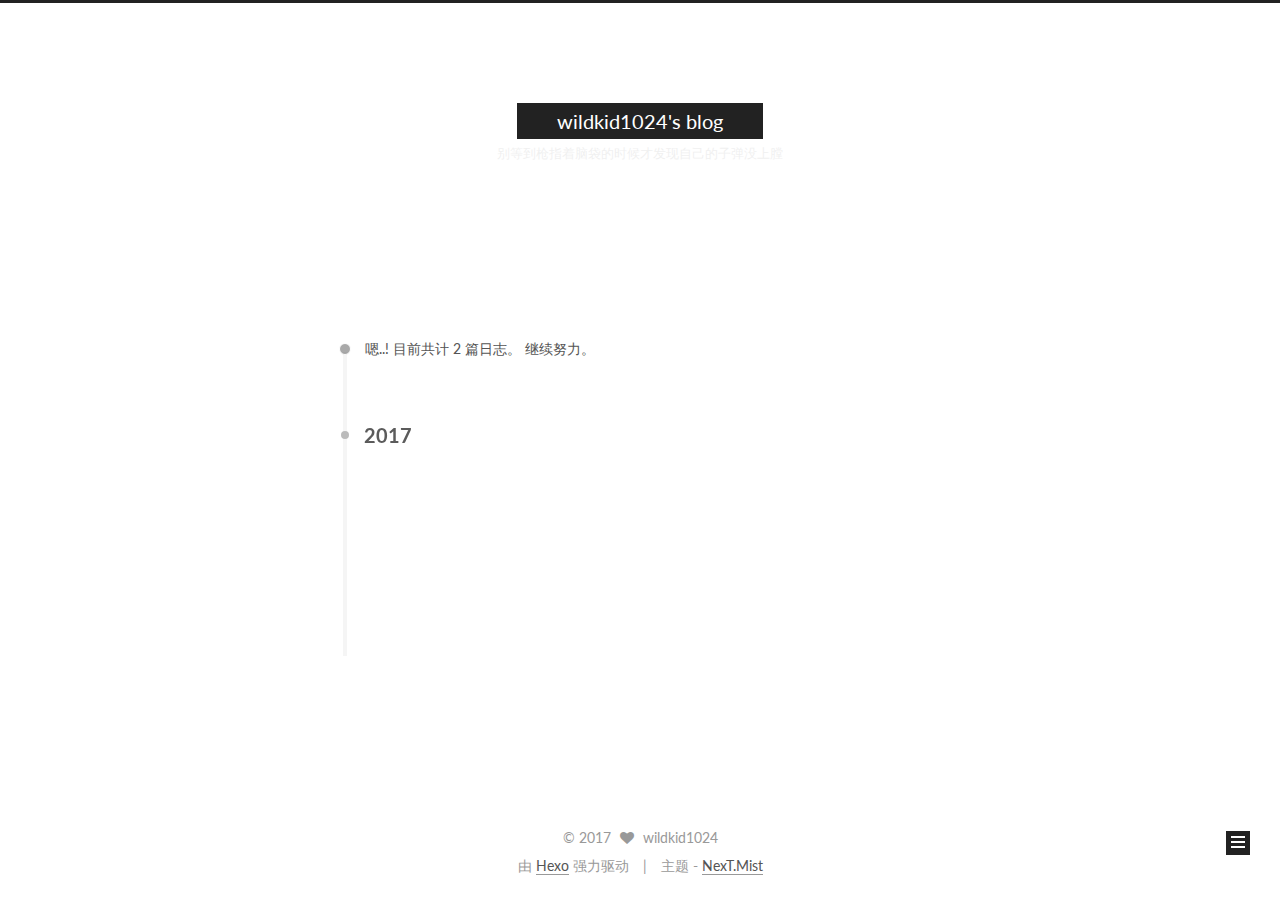
==== commit 1ece9ef9: "Site updated: 2017-07-28 14:12:29" ====
--- a/archives/index.html
+++ b/archives/index.html
@@ -5,7 +5,7 @@
   
 
 
-<html class="theme-next muse use-motion" lang="">
+<html class="theme-next mist use-motion" lang="zh-Hans">
 <head>
   <meta charset="UTF-8"/>
 <meta http-equiv="X-UA-Compatible" content="IE=edge" />
@@ -77,7 +77,7 @@
 <link href="/css/main.css?v=5.1.1" rel="stylesheet" type="text/css" />
 
 
-  <meta name="keywords" content="Hexo, NexT" />
+  <meta name="keywords" content="wildkid1024,blog" />
 
 
 
@@ -94,11 +94,12 @@
 
 
 <meta property="og:type" content="website">
-<meta property="og:title" content="Hexo">
-<meta property="og:url" content="http://yoursite.com/archives/index.html">
-<meta property="og:site_name" content="Hexo">
+<meta property="og:title" content="wildkid1024&#39;s blog">
+<meta property="og:url" content="http://blog.wildkid1024.win/archives/index.html">
+<meta property="og:site_name" content="wildkid1024&#39;s blog">
+<meta property="og:locale" content="zh-Hans">
 <meta name="twitter:card" content="summary">
-<meta name="twitter:title" content="Hexo">
+<meta name="twitter:title" content="wildkid1024&#39;s blog">
 
 
 
@@ -106,13 +107,13 @@
   var NexT = window.NexT || {};
   var CONFIG = {
     root: '/',
-    scheme: 'Muse',
-    sidebar: {"position":"left","display":"post","offset":12,"offset_float":0,"b2t":false,"scrollpercent":false,"onmobile":false},
+    scheme: 'Mist',
+    sidebar: {"position":"left","display":"hide","offset":12,"offset_float":0,"b2t":false,"scrollpercent":false,"onmobile":false},
     fancybox: true,
     motion: true,
     duoshuo: {
       userId: '0',
-      author: 'Author'
+      author: '博主'
     },
     algolia: {
       applicationID: '',
@@ -126,13 +127,13 @@
 
 
 
-  <link rel="canonical" href="http://yoursite.com/archives/"/>
-
-
-
-
-
-  <title>Archiv | Hexo</title>
+  <link rel="canonical" href="http://blog.wildkid1024.win/archives/"/>
+
+
+
+
+
+  <title>归档 | wildkid1024's blog</title>
   
 
 
@@ -150,7 +151,7 @@
 
 </head>
 
-<body itemscope itemtype="http://schema.org/WebPage" lang="">
+<body itemscope itemtype="http://schema.org/WebPage" lang="zh-Hans">
 
   
   
@@ -168,12 +169,12 @@
     <div class="custom-logo-site-title">
       <a href="/"  class="brand" rel="start">
         <span class="logo-line-before"><i></i></span>
-        <span class="site-title">Hexo</span>
+        <span class="site-title">wildkid1024's blog</span>
         <span class="logo-line-after"><i></i></span>
       </a>
     </div>
       
-        <p class="site-subtitle"></p>
+        <p class="site-subtitle">别等到枪指着脑袋的时候才发现自己的子弹没上膛</p>
       
   </div>
 
@@ -198,17 +199,37 @@
             
               <i class="menu-item-icon fa fa-fw fa-home"></i> <br />
             
-            Startseite
+            首页
           </a>
         </li>
       
         
+        <li class="menu-item menu-item-categories">
+          <a href="/categories/" rel="section">
+            
+              <i class="menu-item-icon fa fa-fw fa-th"></i> <br />
+            
+            分类
+          </a>
+        </li>
+      
+        
+        <li class="menu-item menu-item-about">
+          <a href="/about/" rel="section">
+            
+              <i class="menu-item-icon fa fa-fw fa-user"></i> <br />
+            
+            关于
+          </a>
+        </li>
+      
+        
         <li class="menu-item menu-item-archives">
           <a href="/archives/" rel="section">
             
               <i class="menu-item-icon fa fa-fw fa-archive"></i> <br />
             
-            Archiv
+            归档
           </a>
         </li>
       
@@ -218,7 +239,7 @@
             
               <i class="menu-item-icon fa fa-fw fa-tags"></i> <br />
             
-            Tags
+            标签
           </a>
         </li>
       
@@ -250,7 +271,7 @@
       
         
       
-      Öhm..! Insgesamt 2 Artikel. Bleib dran.
+      嗯..! 目前共计 2 篇日志。 继续努力。
     </span>
 
     
@@ -370,8 +391,8 @@
         <div class="site-author motion-element" itemprop="author" itemscope itemtype="http://schema.org/Person">
           <img class="site-author-image" itemprop="image"
                src="/images/avatar.gif"
-               alt="John Doe" />
-          <p class="site-author-name" itemprop="name">John Doe</p>
+               alt="wildkid1024" />
+          <p class="site-author-name" itemprop="name">wildkid1024</p>
            
               <p class="site-description motion-element" itemprop="description"></p>
           
@@ -382,7 +403,7 @@
             <div class="site-state-item site-state-posts">
               <a href="/archives/">
                 <span class="site-state-item-count">2</span>
-                <span class="site-state-item-name">Artikel</span>
+                <span class="site-state-item-name">日志</span>
               </a>
             </div>
           
@@ -431,18 +452,18 @@
   <span class="with-love">
     <i class="fa fa-heart"></i>
   </span>
-  <span class="author" itemprop="copyrightHolder">John Doe</span>
+  <span class="author" itemprop="copyrightHolder">wildkid1024</span>
 </div>
 
 
 <div class="powered-by">
-  Erstellt mit  <a class="theme-link" href="https://hexo.io">Hexo</a>
+  由 <a class="theme-link" href="https://hexo.io">Hexo</a> 强力驱动
 </div>
 
 <div class="theme-info">
-  Theme -
+  主题 -
   <a class="theme-link" href="https://github.com/iissnan/hexo-theme-next">
-    NexT.Muse
+    NexT.Mist
   </a>
 </div>
 
